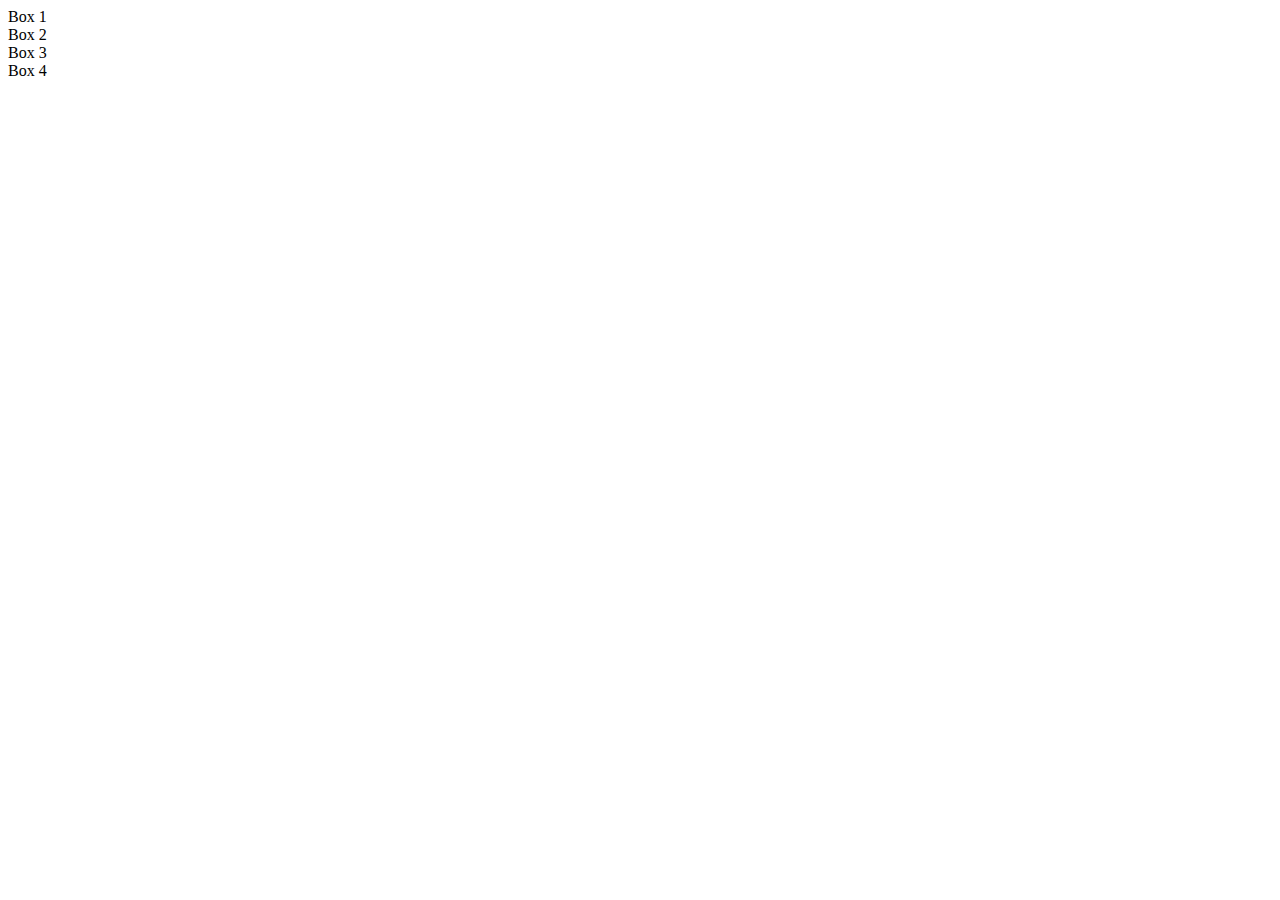
==== index.html @ aa4bb583 "first commit" ====
<html lang="es">

    <head>
        <meta charset="UTF-8">
        <meta name="viewport" content="width=device-width, initial-scale=1.0">
        <link rel="stylesheet" href="styles.css">
        <title>Posicionamiento</title>
    </head>
    
    <body>
        <div class="container">
            <div class="box one">Box 1</div>
            <div class="box two">Box 2</div>
            <div class="box three">Box 3</div>
            <div class="box four">Box 4</div>
        </div>
    </body>
    
    </html>
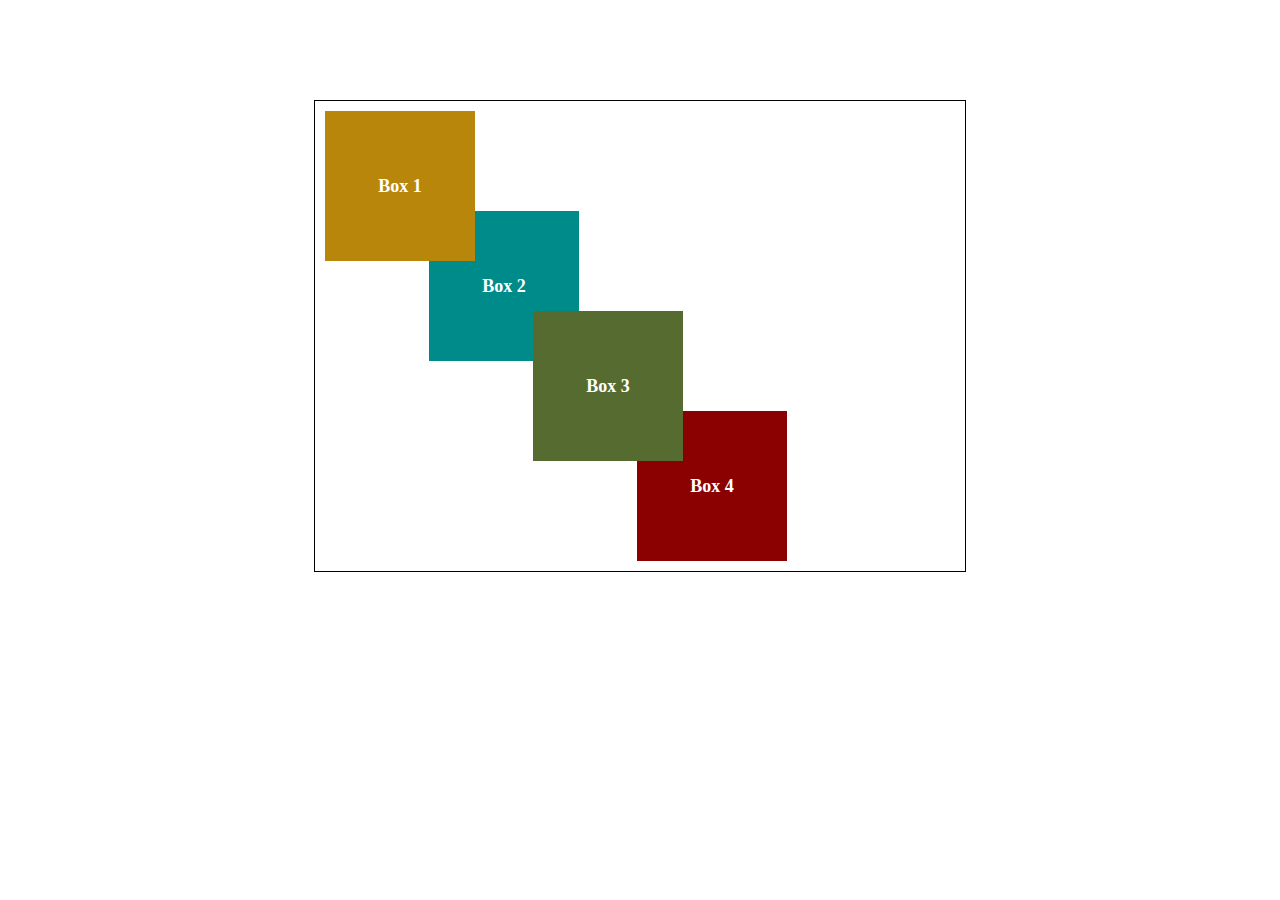
==== commit dc0b304c: "Agregué position" ====
--- a/index.html
+++ b/index.html
@@ -4,7 +4,7 @@
     <head>
         <meta charset="UTF-8">
         <meta name="viewport" content="width=device-width, initial-scale=1.0">
-        <link rel="stylesheet" href="styles.css">
+        <link rel="stylesheet" href="style.css">
         <title>Posicionamiento</title>
     </head>
     
--- a/style.css
+++ b/style.css
@@ -0,0 +1,47 @@
+.container {
+  width: 630px;
+  height: 450px;
+  border: 1px solid;
+  padding: 10px;
+  margin: 100px auto;
+}
+
+.box {
+  width: 150px;
+  height: 150px;
+  display: inline-block;
+  text-align: center;
+  line-height: 150px;
+  color: white;
+  font-weight: bold;
+  font-size: 18px;
+}
+
+.one {
+  background-color: darkgoldenrod;
+  position: relative;
+  z-index: 2;
+}
+
+.two {
+  background-color: darkcyan;
+  position: relative;
+  top: 100px;
+  right: 50px;
+  z-index: 1;
+}
+
+.three {
+  background-color: darkolivegreen;
+  position: relative;
+  top: 200px;
+  right: 100px;
+  z-index: 1;
+}
+
+.four {
+  background-color: darkred;
+  position: relative;
+  top: 300px;
+  right: 150px;
+}
